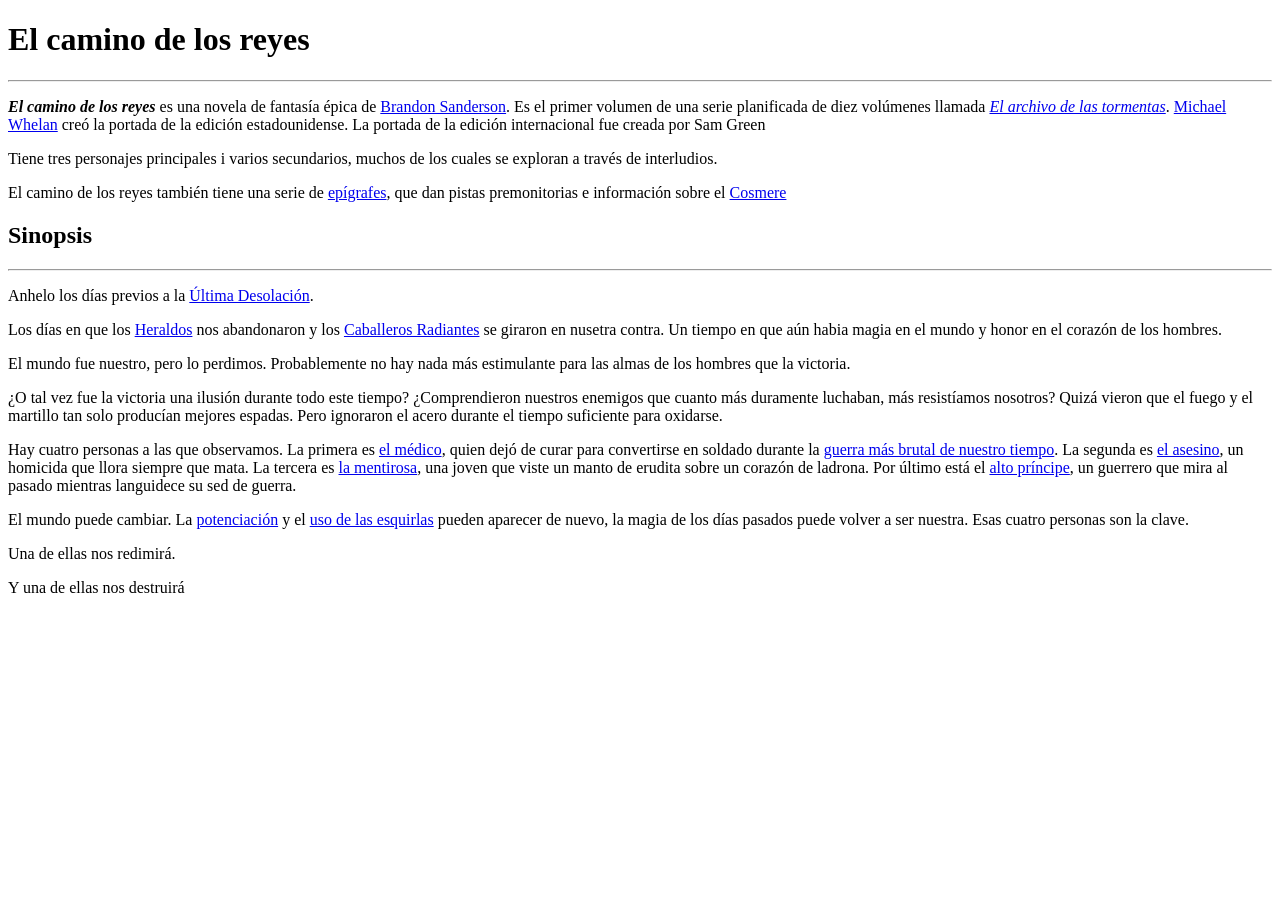
==== html/camino.html @ 1c3f3016 "cosas" ====
<!DOCTYPE html>
<html lang="en">
<head>
    <meta charset="UTF-8">
    <meta name="viewport" content="width=device-width, initial-scale=1.0">
    <title>El camino de los reyes</title>
</head>
<body>
    <h1>El camino de los reyes</h1>
    <hr>
    <p><i><b>El camino de los reyes</b></i> es una novela de fantasía épica de <a href="#">Brandon Sanderson</a>. Es el primer volumen de una serie
    planificada de diez volúmenes llamada <a href="#"><i>El archivo de las tormentas</i></a>. <a href="#">Michael Whelan</a> creó la portada de la edición estadounidense. 
    La portada de la edición internacional fue creada por Sam Green
    </p>
    <p>Tiene tres personajes principales i varios secundarios, muchos de los cuales se exploran a través de interludios.</p>
    <p>El camino de los reyes también tiene una serie de <a href="#">epígrafes</a>, que dan pistas premonitorias e información sobre el <a href="#">Cosmere</a></p>
    

    <h2>Sinopsis</h2>
    <hr>
    <p>Anhelo los días previos a la <a href="#">Última Desolación</a>.</p>
    <p>
        Los días en que los <a href="#">Heraldos</a> nos abandonaron y los <a href="#">Caballeros Radiantes</a> se giraron en nusetra contra. Un tiempo
        en que aún habia magia en el mundo y honor en el corazón de los hombres.
    </p>
    <p>El mundo fue nuestro, pero lo perdimos. Probablemente no hay nada más estimulante para las almas de los hombres que la victoria.</p>
    <p>
        ¿O tal vez fue la victoria una ilusión durante todo este tiempo? ¿Comprendieron nuestros enemigos que cuanto más
        duramente luchaban, más resistíamos nosotros? Quizá vieron que el fuego y el martillo tan solo producían mejores espadas.
        Pero ignoraron el acero durante el tiempo suficiente para oxidarse.
    </p>
    <p>
        Hay cuatro personas a las que observamos. La primera es <a href="#">el médico</a>, quien dejó de curar para convertirse en soldado
        durante la <a href="#">guerra más brutal de nuestro tiempo</a>. La segunda es <a href="#">el asesino</a>, un homicida que llora siempre
        que mata. La tercera es <a href="#">la mentirosa</a>, una joven que viste un manto de erudita sobre un corazón de ladrona. Por último está el <a href="#">alto príncipe</a>,
        un guerrero que mira al pasado mientras languidece su sed de guerra.
    </p>
    <p>
        El mundo puede cambiar. La <a href="#">potenciación</a> y el <a href="#">uso de las esquirlas</a> pueden aparecer de nuevo, la magia de los días pasados puede volver a ser nuestra. Esas cuatro personas son la clave.
    </p>
    <p>Una de ellas nos redimirá.</p>
    <p>Y una de ellas nos destruirá</p>
</body>
</html>
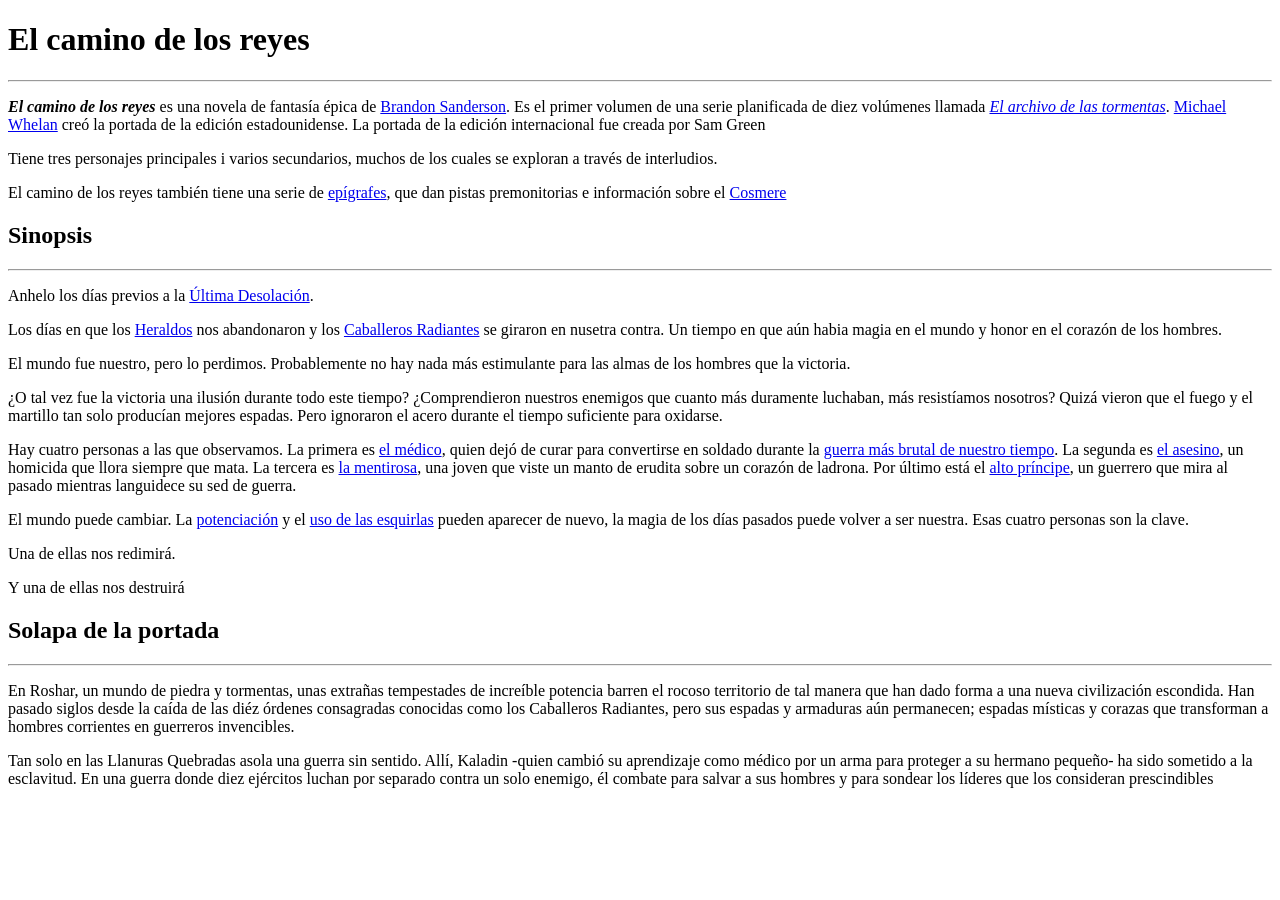
==== commit 5d85b603: "Avance" ====
--- a/html/camino.html
+++ b/html/camino.html
@@ -40,5 +40,20 @@
     </p>
     <p>Una de ellas nos redimirá.</p>
     <p>Y una de ellas nos destruirá</p>
+    
+    <h2>Solapa de la portada</h2>
+    <hr>
+    <p>
+        En Roshar, un mundo de piedra y tormentas, unas extrañas tempestades de increíble potencia barren el rocoso
+        territorio de tal manera que han dado forma a una nueva civilización escondida. Han pasado siglos desde la
+        caída de las diéz órdenes consagradas conocidas como los Caballeros Radiantes, pero sus espadas y armaduras
+        aún permanecen; espadas místicas y corazas que transforman a hombres corrientes en guerreros invencibles.
+    </p>
+    <p>
+        Tan solo en las Llanuras Quebradas asola una guerra sin sentido. Allí, Kaladin -quien cambió su aprendizaje
+        como médico por un arma para proteger a su hermano pequeño- ha sido sometido a la esclavitud. En una guerra 
+        donde diez ejércitos luchan por separado contra un solo enemigo, él combate para salvar a sus hombres y para sondear los líderes que los consideran prescindibles
+    </p>
+    
 </body>
 </html>
